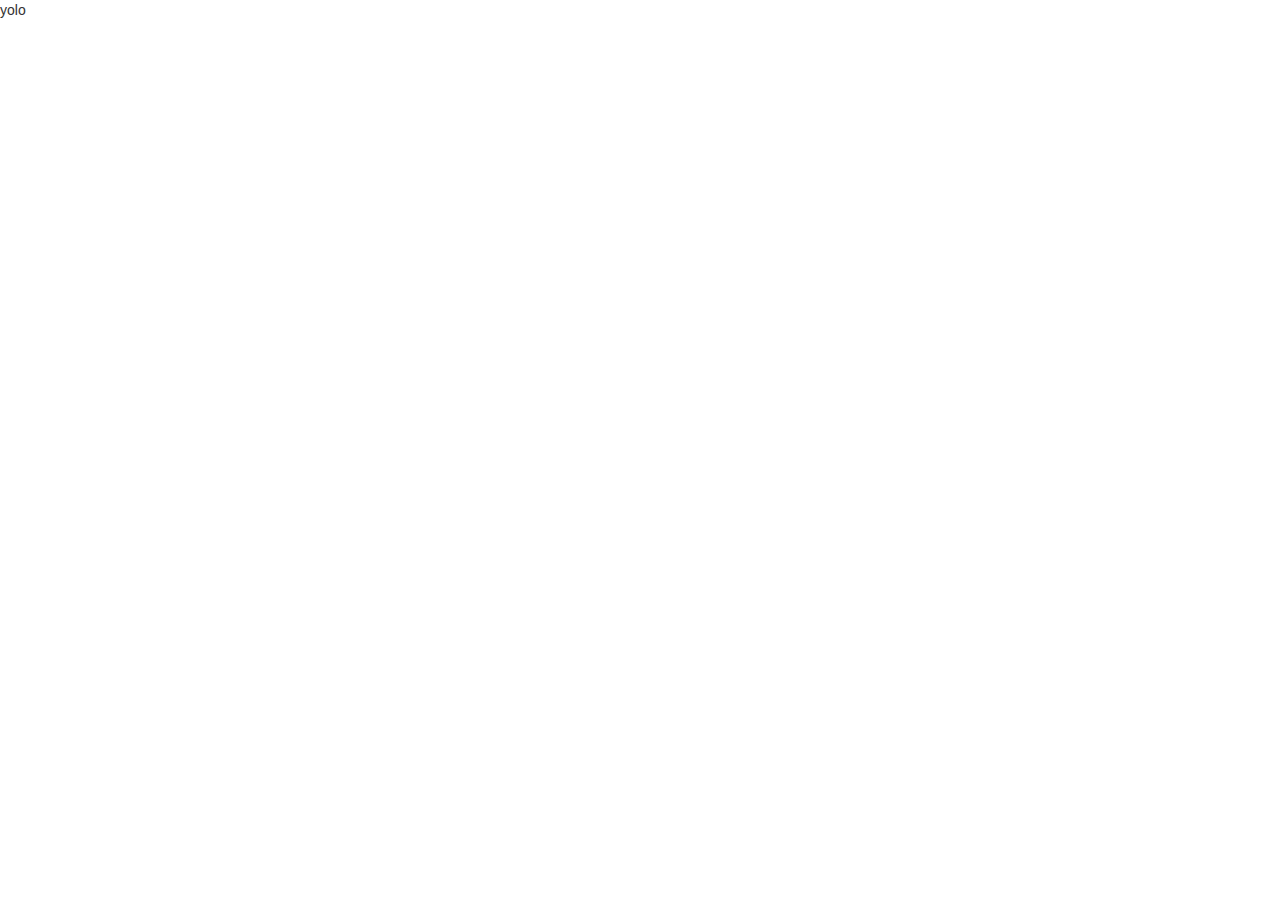
==== main/webapp/_index.html @ b8dbd8e9 "Initial deploy" ====
<!DOCTYPE html>
<html>
<head>
    <title>Icon Pixel Operations</title>
    <link rel="stylesheet" href="https://openlayers.org/en/v3.20.1/css/ol.css" type="text/css">
    <!-- The line below is only needed for old environments like Internet Explorer and Android 4.x -->
    <script src="https://cdn.polyfill.io/v2/polyfill.min.js?features=requestAnimationFrame,Element.prototype.classList,URL"></script>
    <script src="https://openlayers.org/en/v3.20.1/build/ol.js"></script>
    <script src="//ajax.googleapis.com/ajax/libs/jquery/1.12.0/jquery.min.js"></script> <!-- still used in the menu dropdowns -->
    <link rel="stylesheet" href="https://maxcdn.bootstrapcdn.com/bootstrap/3.3.6/css/bootstrap.min.css">
    <script src="https://maxcdn.bootstrapcdn.com/bootstrap/3.3.6/js/bootstrap.min.js"></script>

</head>
<body>

    <style type="text/css">
        html, body, #basicMap {
            width: 100%;
            height: 100%;
            margin: 0;
        }
    </style>
    yolo

    <div id="map" class="map"><div id="popup"></div></div>
    <script>


        

        var route = {
            waypoints: [
                { id: 1, name: "pos1", legspeedmin: 12, legspeedmax: 13, long: 13.711061468866212, lat: 55.07291720021519, winddirection: 120, windspeed: 24, currentdirection: 155, currentspeed: 3.2 },
                { id: 2, name: "pos2", legspeedmin: 11, legspeedmax: 12, long: 12.663240423944345, lat: 54.880610640482985, winddirection: 120, windspeed: 28, currentdirection: 140, currentspeed: 3.1 },
                { id: 3, name: "pos3", legspeedmin: 11, legspeedmax: 12, long: 12.005518697218807, lat: 54.53590450023398, winddirection: 120, windspeed: 30, currentdirection: 136, currentspeed: 3.4 },
                { id: 4, name: "pos4", legspeedmin: 10, legspeedmax: 11, long: 11.93099777456585, lat: 54.569907839824936, winddirection: 120, windspeed: 30, currentdirection: 130, currentspeed: 3.8 }
            ]
        }

        //var str = [[38.313072, -89.863845] ,[38.312675, -89.863586] ......
        //var trnsStr = new ol.geom.LineString(str);
        //trnsStr.transform('EPSG:4326', 'EPSG:3857');
        //vectorRoute = new ol.layer.Vector({
        //    source: new ol.source.Vector({
        //        features: new ol.Feature({
        //            geometry: trnsStr,
        //            name: 'Line'
        //        })
        //    })
        //});

        var createRoute = function () { //assumes no error in route object
            function createcoords() {
                var ret = [];
                for (var i = 0; i != route.waypoints.length; i++) {
                    var tarr = [];
                    tarr.push(route.waypoints[i].long);
                    tarr.push(route.waypoints[i].lat);
                    ret.push(tarr);
                }
                console.log(ret);
                return ret
            }

            var coords = createcoords();
            var lineString = new ol.geom.LineString(coords);
            lineString.transform('EPSG:4326', 'EPSG:3857'); //transform to EPSG:3857

            // create the feature
            var feature = new ol.Feature({
                geometry: lineString,
                name: 'Line'
            });

            var lineStyle = new ol.style.Style({
                stroke: new ol.style.Stroke({
                    color: 'rgba(255,0,0,0.5)',
                    width: 5
                })
            });


            var source = new ol.source.Vector({
                features: [feature]
            });

            var vectorLayer = new ol.layer.Vector({
                source: source,
                style: [lineStyle]
            });

            return vectorLayer;
        }





        //**************************************************************
        //**************************************************************

        var map = new ol.Map({
            loadTilesWhileInteracting: true,
            target: 'map',
            layers: [
                new ol.layer.Tile({
                    source: new ol.source.OSM()
                }), createRoute()
            ],
            view: new ol.View({
                center: ol.proj.transform([12.68383978917871, 54.83159902246746], 'EPSG:4326', 'EPSG:3857'),
                zoom: 9
            })
        });


        //**************************************************************
        //**************************************************************






        //**************************************************************
        // USER INTERACTION - MOUSE & TOUCH

        map.on('pointermove', function (evt) {
            map.getTargetElement().style.cursor =
                map.hasFeatureAtPixel(evt.pixel) ? 'pointer' : '';
        });

        map.on('click', function (evt) {
            var lonlat = ol.proj.transform(evt.coordinate, 'EPSG:3857', 'EPSG:4326');
            var lon = lonlat[0];
            var lat = lonlat[1];

            console.info(evt.pixel);
            console.info("lon:"+lon +" - " + "lat:"+lat);

            var feature = map.forEachFeatureAtPixel(evt.pixel,
                function (feature) {
                    return feature;
                });
            if (feature) {
                var coordinates = feature.getGeometry().getCoordinates();
                console.log("Clicked on: " + feature.get('name'));
            } else {
                console.log("Clicked on nothing.");
            }
        });

        //ZOOM DETECT
        map.on("moveend", function (e) {
            console.log("Zoom level:"+map.getView().getZoom());
        });



        // END USER INTERACTION - MOUSE & TOUCH
        //**************************************************************

    </script>
</body>
</html>
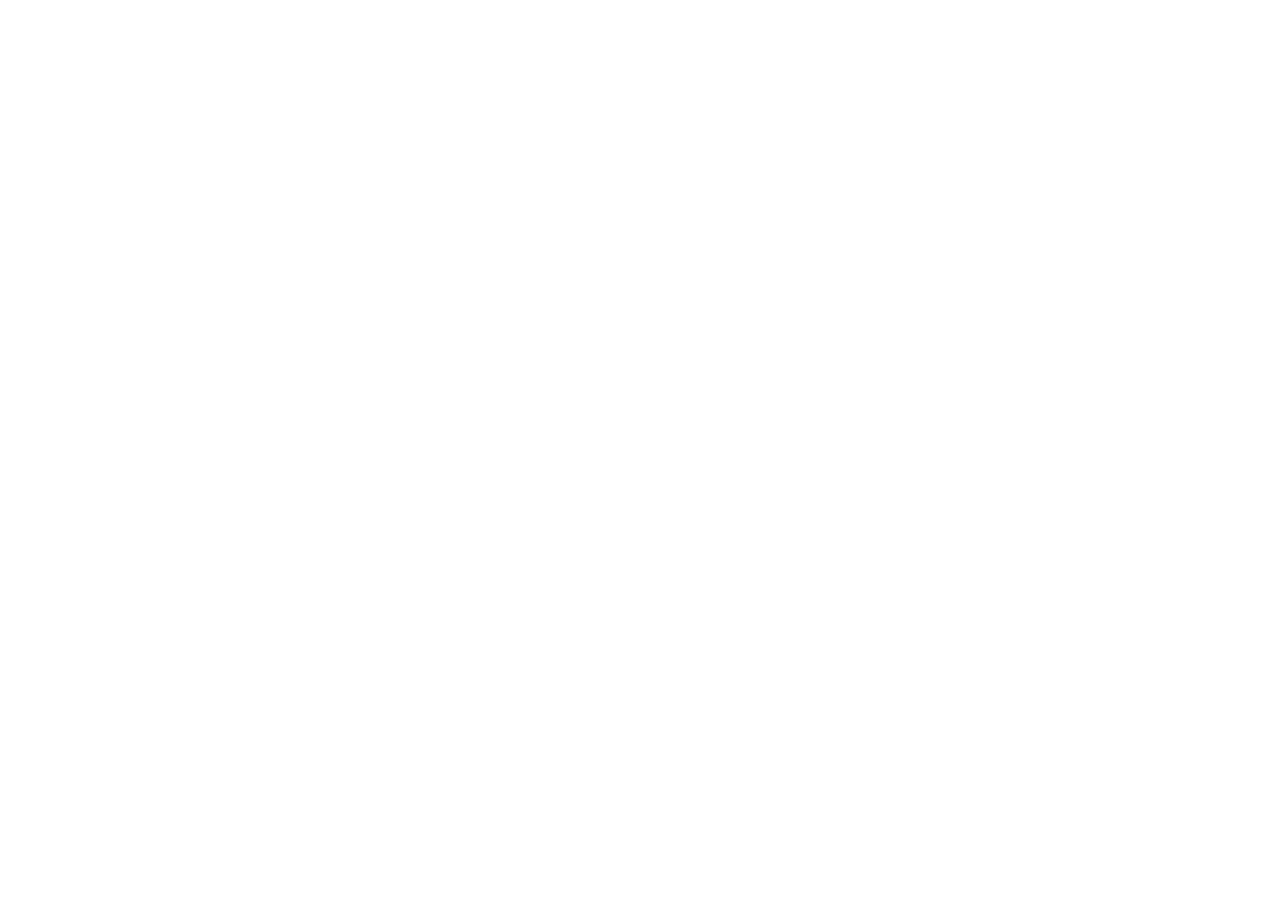
==== commit 87c5f2a3: "test commit" ====
--- a/main/webapp/_index.html
+++ b/main/webapp/_index.html
@@ -20,7 +20,7 @@
             margin: 0;
         }
     </style>
-    yolo
+    
 
     <div id="map" class="map"><div id="popup"></div></div>
     <script>
